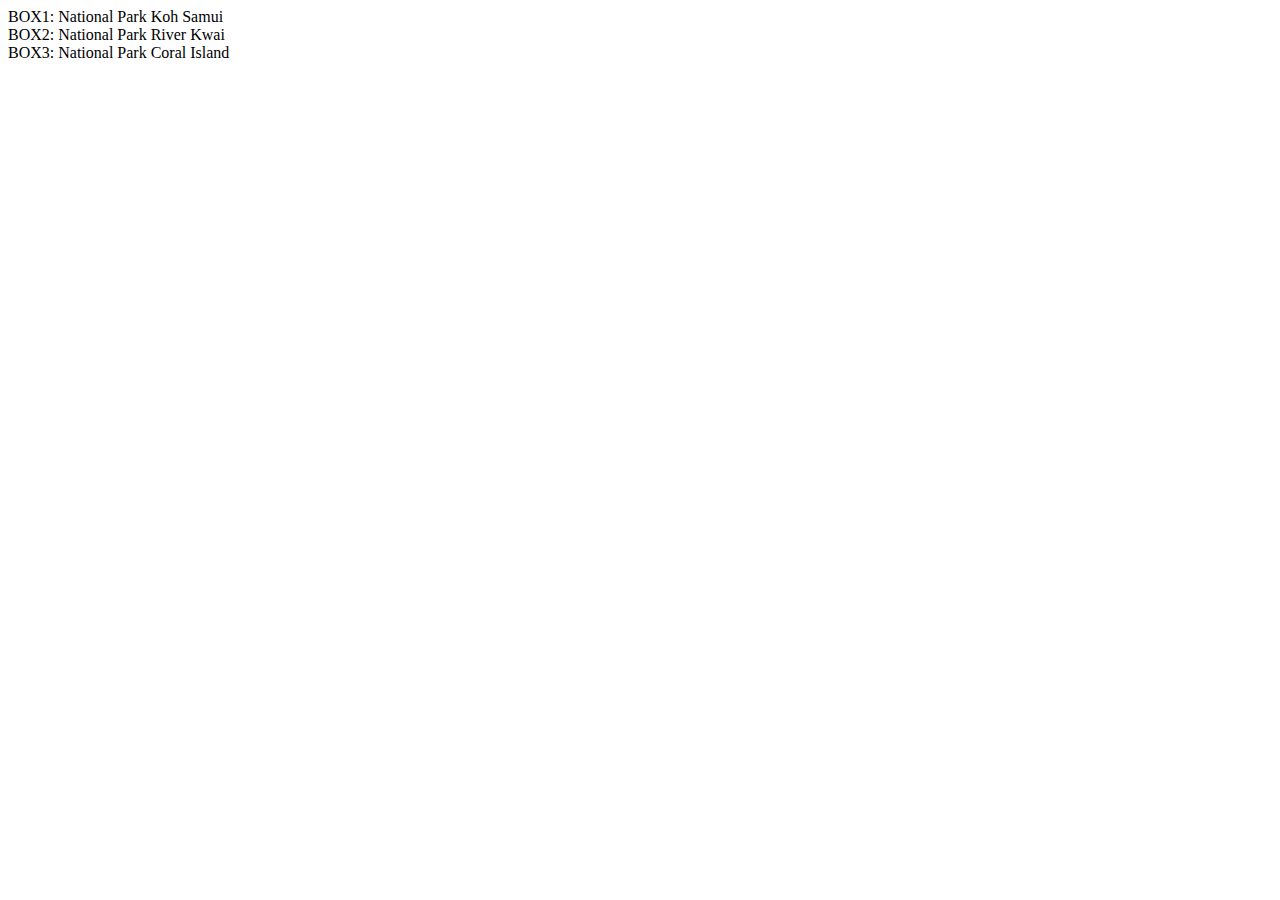
==== dom_js/index.html @ a36ae66b "update-html" ====
<!DOCTYPE html>
<html lang="en">
  <head>
    <meta charset="UTF-8" />
    <meta name="viewport" content="width=device-width, initial-scale=1.0" />
    <title>Document</title>
  </head>
  <body>
    <div id="box1">BOX1: National Park Koh Samui</div>
    <div id="box2">BOX2: National Park River Kwai</div>
    <div id="box3">BOX3: National Park Coral Island</div>
  </body>
</html>
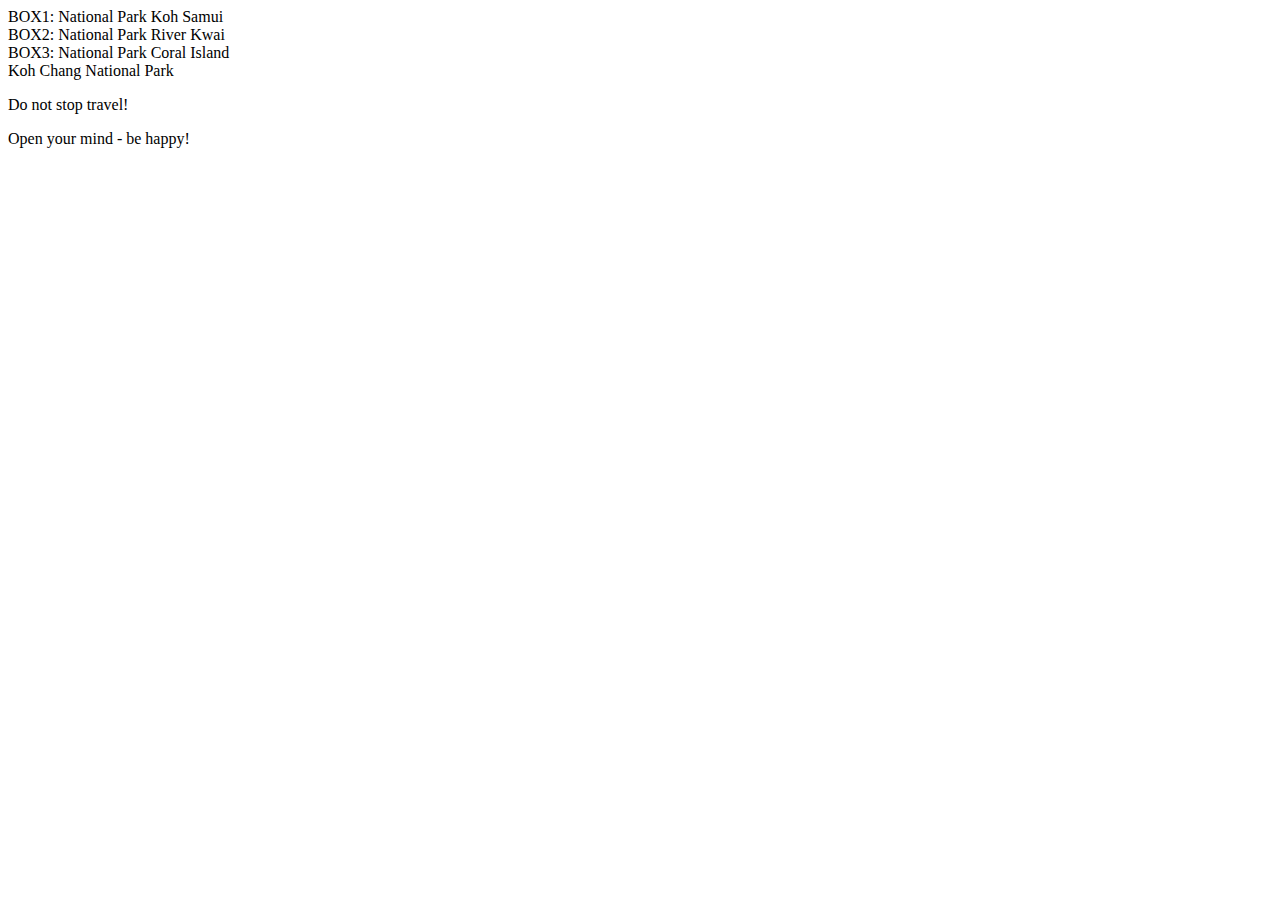
==== commit 548432f4: "update2" ====
--- a/dom_js/index.html
+++ b/dom_js/index.html
@@ -9,5 +9,8 @@
     <div id="box1">BOX1: National Park Koh Samui</div>
     <div id="box2">BOX2: National Park River Kwai</div>
     <div id="box3">BOX3: National Park Coral Island</div>
+    <div class="box-class">Koh Chang National Park</div>
+    <div><p>Do not stop travel!</p></div>
+    <div><p>Open your mind - be happy!</p></div>
   </body>
 </html>
